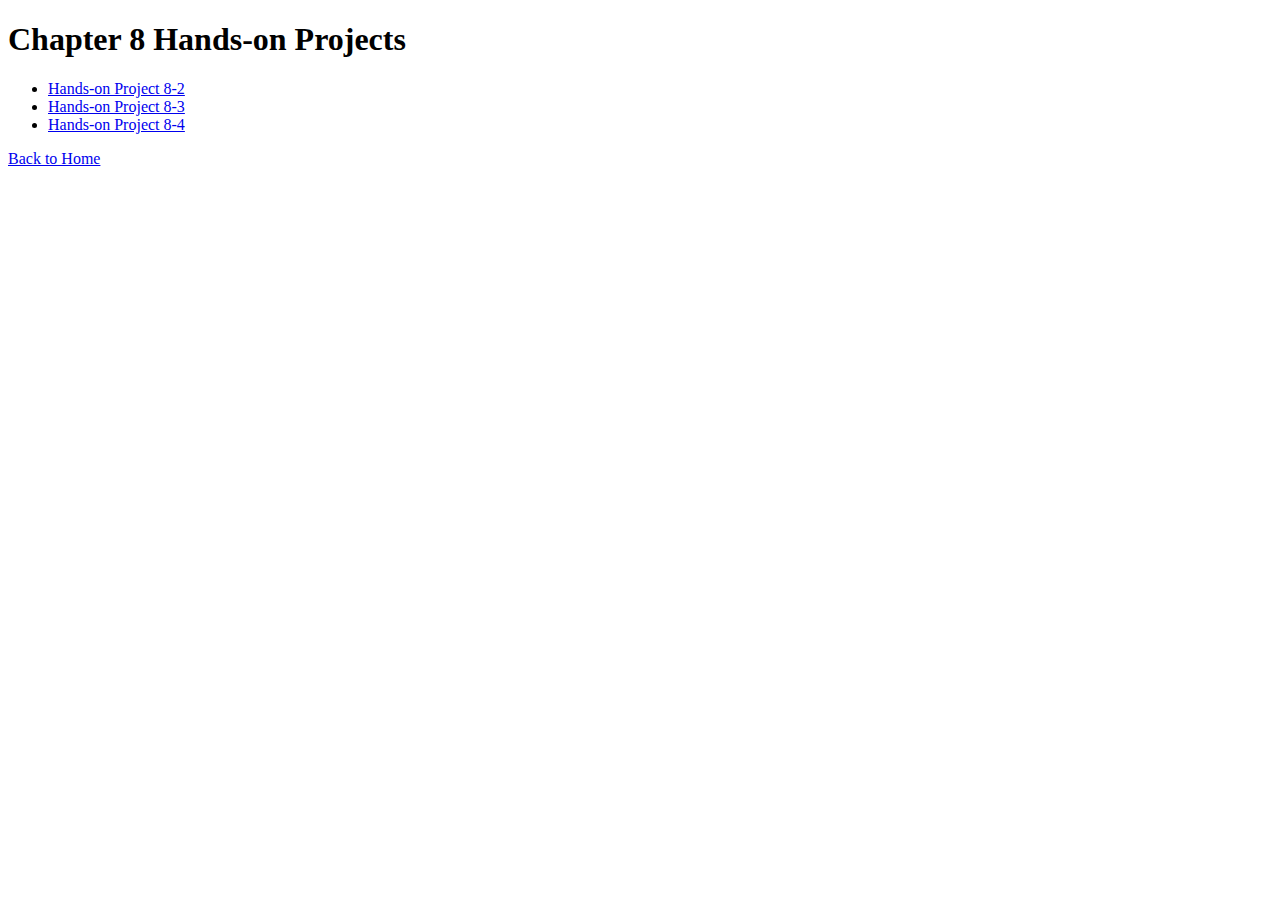
==== chapter8.html @ 6d703248 "New changes" ====
<!DOCTYPE html>
<html lang="en">
<head>
  <meta charset="UTF-8">
  <meta name="viewport" content="width=device-width, initial-scale=1.0">
  <title>Chapter 8</title>
</head>
<body>
  <h1>Chapter 8 Hands-on Projects</h1>
  <ul>
    <li><a href="Ch8HOP8-2.html">Hands-on Project 8-2</a></li>
    <li><a href="Ch8HOP8-3.html">Hands-on Project 8-3</a></li>
    <li><a href="Ch8HOP8-4.html">Hands-on Project 8-4</a></li>
  </ul>
  <a href="index.html">Back to Home</a>
</body>
</html>
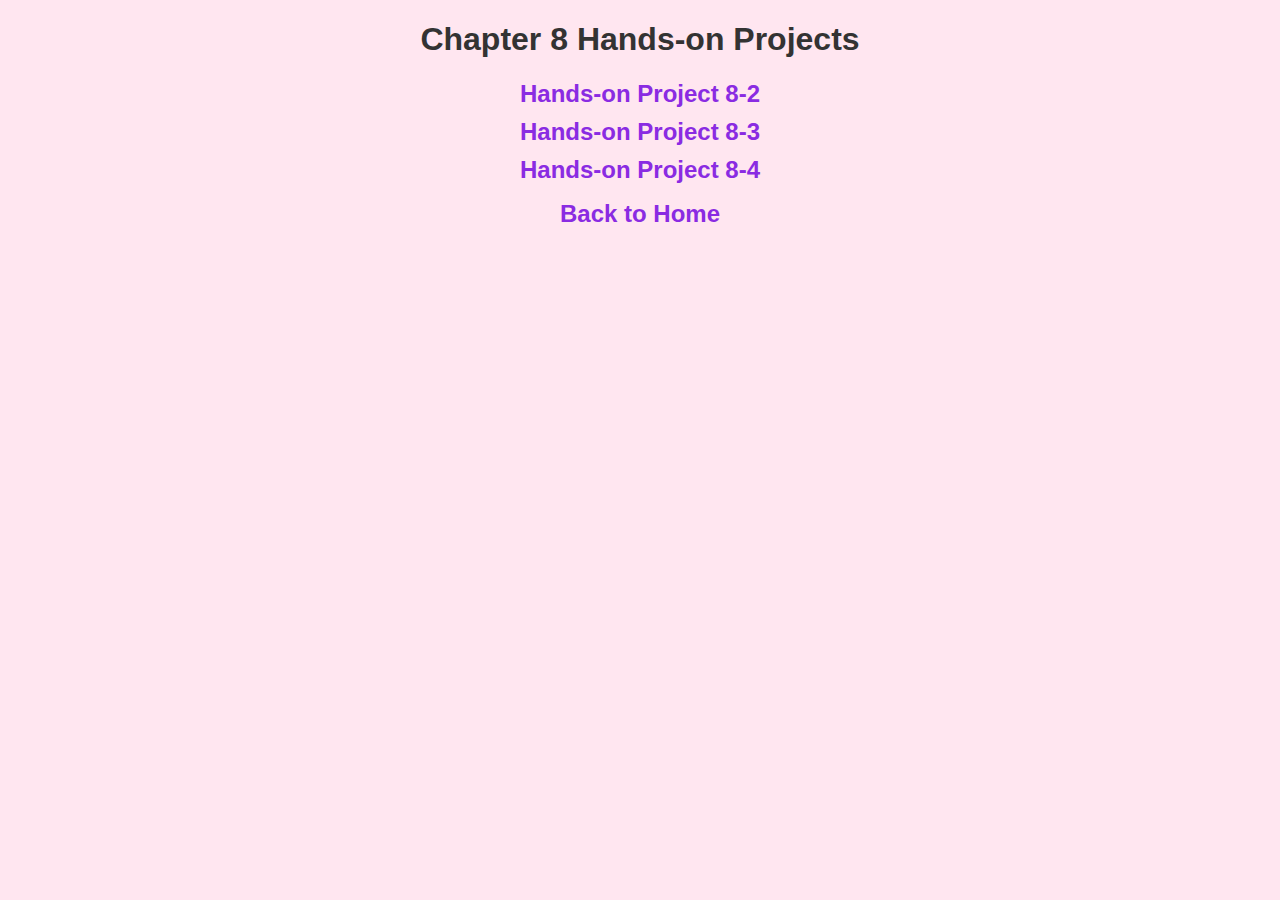
==== commit 645c2c69: "Updates for Chapter 9" ====
--- a/chapter8.html
+++ b/chapter8.html
@@ -4,13 +4,14 @@
   <meta charset="UTF-8">
   <meta name="viewport" content="width=device-width, initial-scale=1.0">
   <title>Chapter 8</title>
+  <link rel="stylesheet" href="style.css">
 </head>
 <body>
   <h1>Chapter 8 Hands-on Projects</h1>
   <ul>
-    <li><a href="Ch8HOP8-2.html">Hands-on Project 8-2</a></li>
-    <li><a href="Ch8HOP8-3.html">Hands-on Project 8-3</a></li>
-    <li><a href="Ch8HOP8-4.html">Hands-on Project 8-4</a></li>
+    <li><a href="chapter8/assignments/Ch8HOP8-2.html">Hands-on Project 8-2</a></li>
+    <li><a href="chapter8/assignments/Ch8HOP8-3.html">Hands-on Project 8-3</a></li>
+    <li><a href="chapter8/assignments/Ch8HOP8-4.html">Hands-on Project 8-4</a></li>
   </ul>
   <a href="index.html">Back to Home</a>
 </body>
--- a/style.css
+++ b/style.css
@@ -0,0 +1,61 @@
+body {
+    font-family: 'Arial', sans-serif;
+    background-color: #ffe6f0; /* Warm light pink */
+    color: #333; /* Dark text */
+    margin: 0;
+    padding: 0;
+    text-align: center;
+}
+
+header h1 {
+    font-size: 3rem;
+    margin: 20px 0;
+    font-weight: bold;
+    text-shadow: 2px 2px #ff1493; /* Adds a shadow for more pop */
+}
+
+/* Fixing the list styling */
+ul {
+    list-style: none; /* Removes the bullet points */
+    padding: 0;
+}
+
+li {
+    margin: 10px 0; /* Adds spacing between list items */
+}
+
+/* Navigation Links */
+a {
+    color: #8a2be2; /* Purple for links */
+    text-decoration: none;
+    font-size: 1.5rem;
+    font-weight: bold;
+}
+
+a:hover {
+    color: #ff1493; /* Deep pink on hover */
+    text-decoration: underline;
+}
+
+main {
+    padding: 20px;
+}
+
+p {
+    font-size: 1.3rem;
+}
+
+/* Footer Styling */
+footer {
+    background-color: #ff1493;
+    color: white;
+    text-align: center;
+    padding: 20px;
+    position: fixed;
+    bottom: 0;
+    width: 100%;
+    font-size: 1rem;
+    box-shadow: 0 -2px 5px rgba(0, 0, 0, 0.2); /* Adds a shadow effect */
+}
+
+
